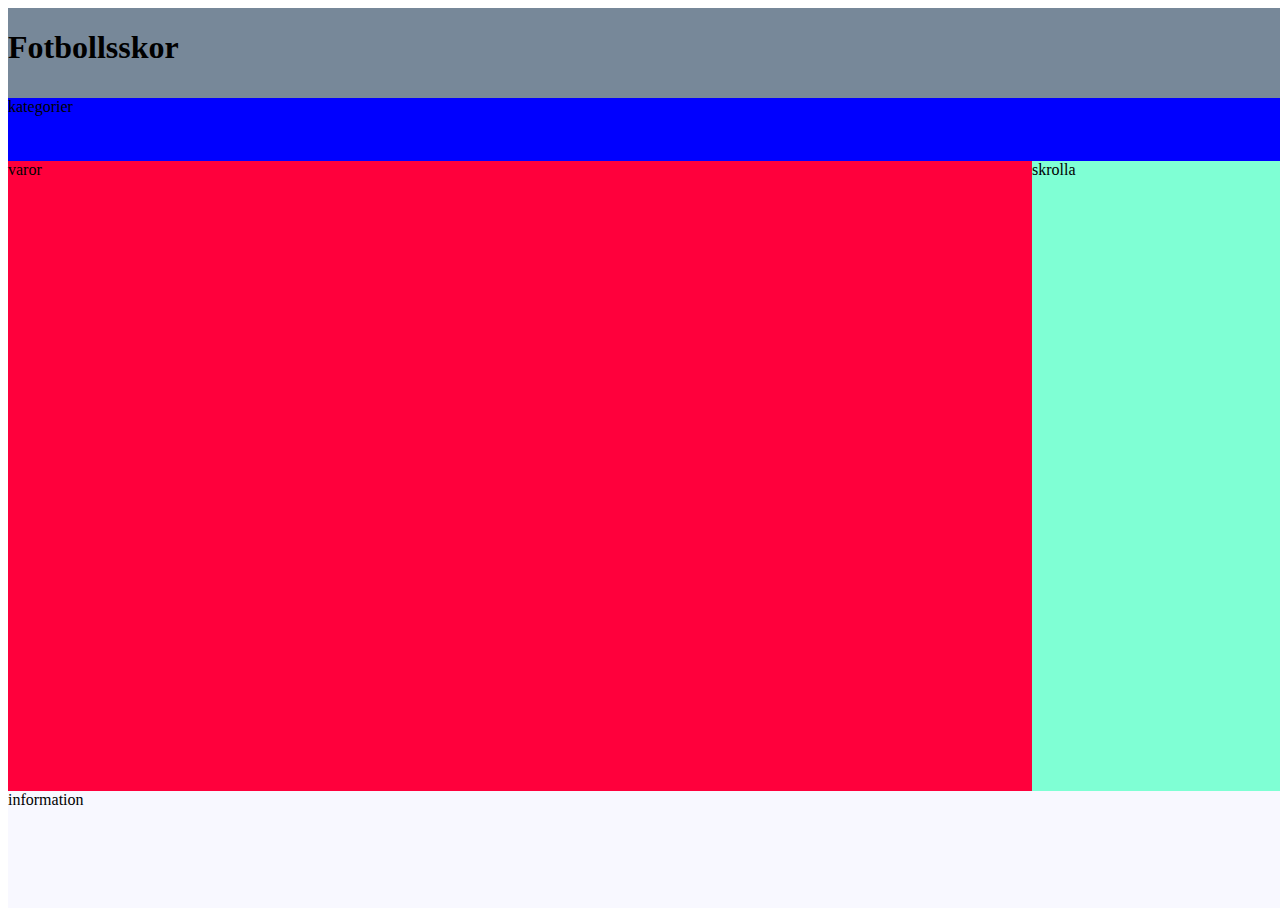
==== index.html @ 0ea6f86e "hhh" ====
<!DOCTYPE html>
<html lang="en">
<head>
    <meta charset="UTF-8">
    <meta name="viewport" content="width=device-width, initial-scale=1.0">
    <title>Document</title>
    <link rel="stylesheet" href="css/style.css">
</head>
<body>
   


<div id="wrapper">
    <header>
        <h1>Fotbollsskor</h1>
    </header>
    <nav>kategorier</nav>
    <main>varor </main>
    <aside>skrolla</aside>
    <footer>information</footer>
</div>
</body>
</html>
---- css/style.css ----
body{
  color: black;
  height: 100vh;
  width: 100vw;  
} 
#wrapper{
height: 100%;
display: grid;
grid-template-columns:20% 20% 20% 20% 20%;
grid-template-rows:10% 7% 70% 13%;

grid-template-areas:
 "he he he he he "
 "na na na na na "
 "ma ma ma ma as "
 "fo fo fo fo fo ";
}
header{
grid-area:he;
background-color: lightslategray;
}
nav{
grid-area: na;
background-color: blue;
}
aside{
grid-area: as;
background-color: aquamarine;
}
main{
grid-area: ma;
background-color: rgb(255, 0, 60);
}
footer{
grid-area: fo;
background-color: ghostwhite;
}
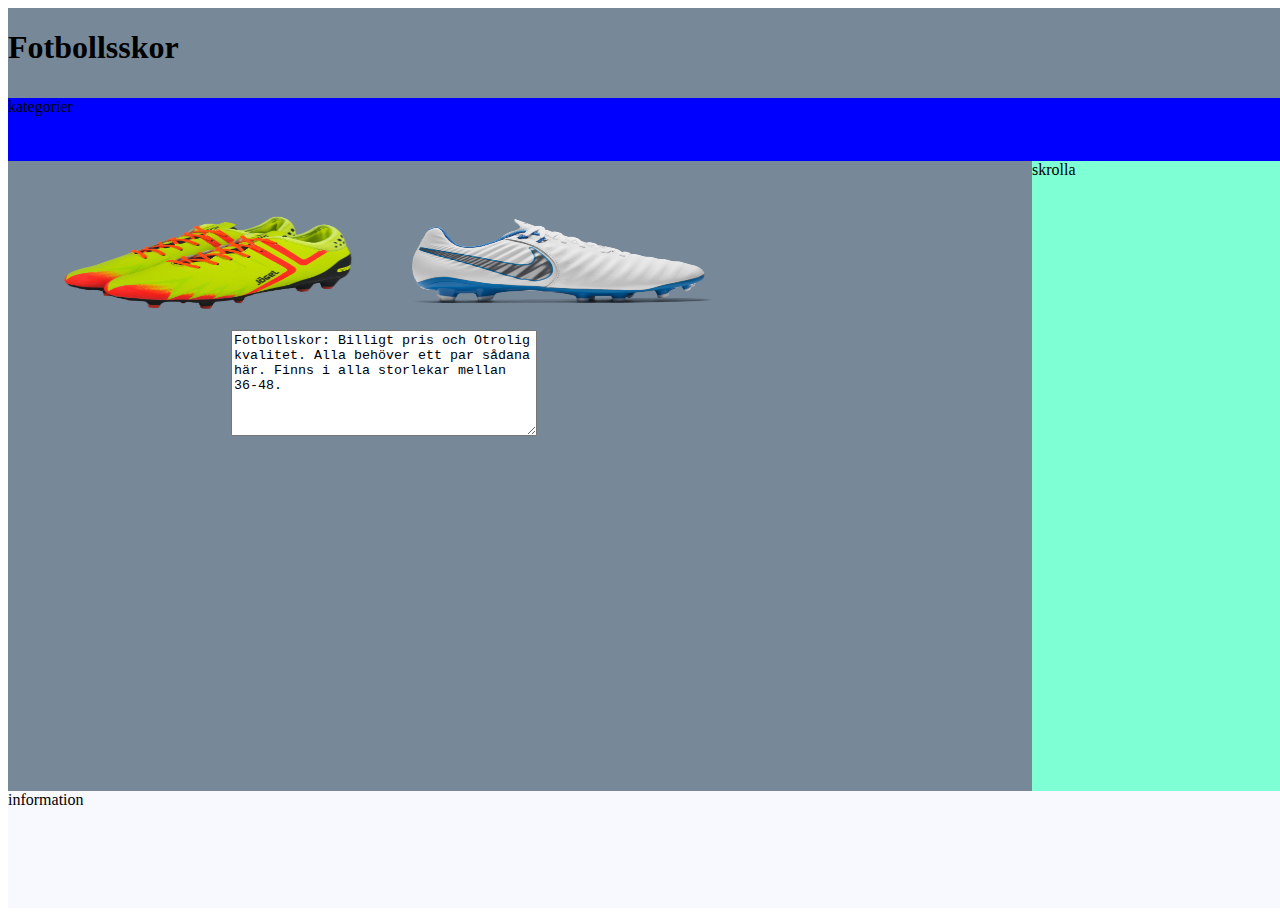
==== commit ce429dc3: "hh" ====
--- a/index.html
+++ b/index.html
@@ -15,7 +15,17 @@
         <h1>Fotbollsskor</h1>
     </header>
     <nav>kategorier</nav>
-    <main>varor </main>
+    <main>
+        <img src="Fotbollsskor 2.png" alt="fotbollskor">
+        <img src="fotbollsskor 3.png" alt="fotbollsskor2">
+     
+
+        
+        <textarea>
+Fotbollskor: Billigt pris och Otrolig kvalitet. Alla behöver ett par sådana här. Finns i alla storlekar mellan 36-48.
+        </textarea>
+
+    </main>
     <aside>skrolla</aside>
     <footer>information</footer>
 </div>
--- a/css/style.css
+++ b/css/style.css
@@ -29,7 +29,22 @@
 }
 main{
 grid-area: ma;
-background-color: rgb(255, 0, 60);
+background-color: lightslategray;
+
+    img{
+      height: 200px;
+      width: 300px;
+    margin-left: 50px;
+      margin-bottom: 75px;
+    }
+}
+textarea{
+width: 300px;
+height: 100px;
+position: relative;
+right: 485px;
+
+
 }
 footer{
 grid-area: fo;
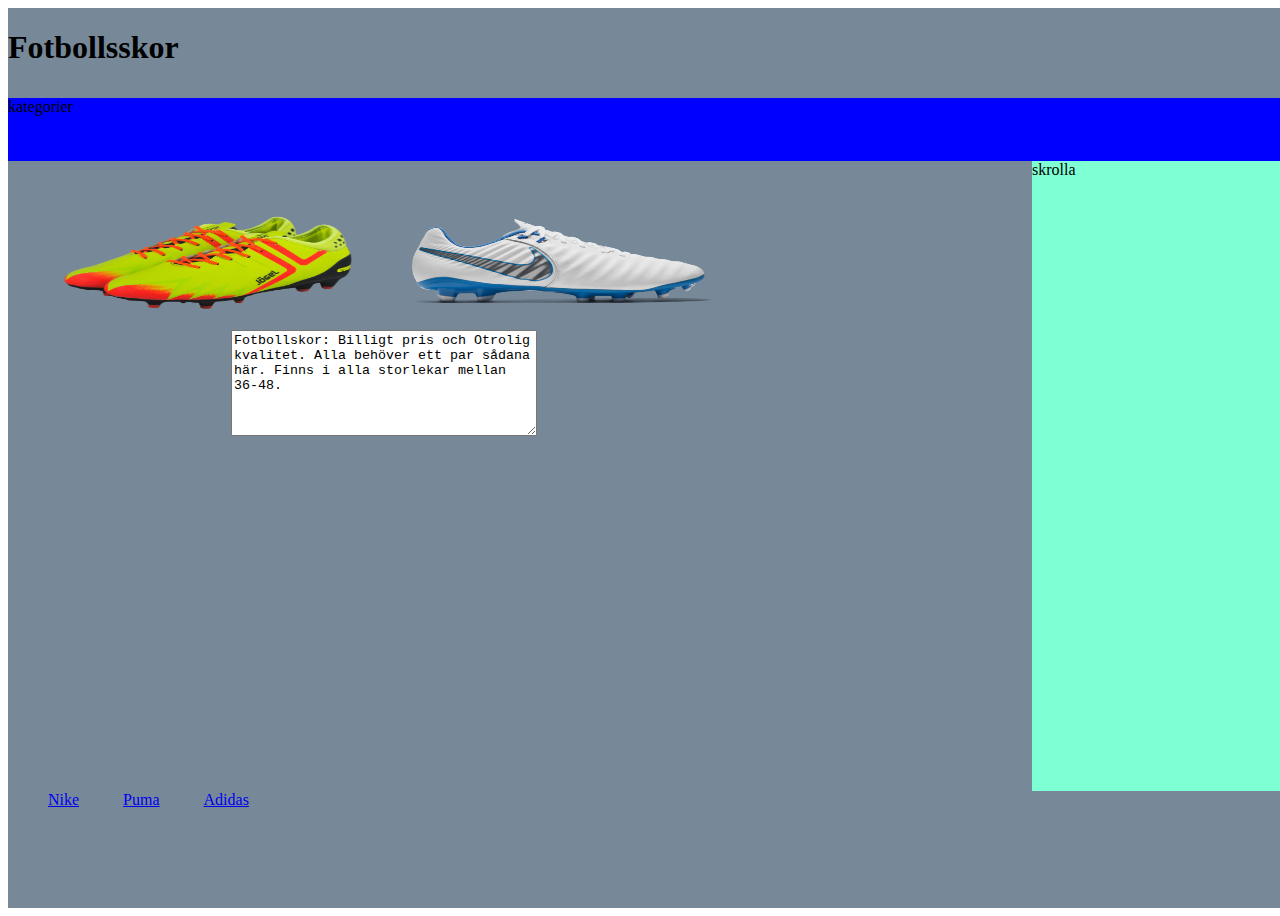
==== commit def13d16: "ggg" ====
--- a/index.html
+++ b/index.html
@@ -27,7 +27,12 @@
 
     </main>
     <aside>skrolla</aside>
-    <footer>information</footer>
+    <footer>
+        <a href="https://www.nike.com/">Nike</a>
+        <a href="https://eu.puma.com/">Puma</a>
+        <a href="https://www.adidas.se/">Adidas</a>
+
+    </footer>
 </div>
 </body>
 </html>
--- a/css/style.css
+++ b/css/style.css
@@ -48,5 +48,10 @@
 }
 footer{
 grid-area: fo;
-background-color: ghostwhite;
-} +background-color:lightslategray;
+} 
+a{
+
+ margin-left: 40px;
+  
+}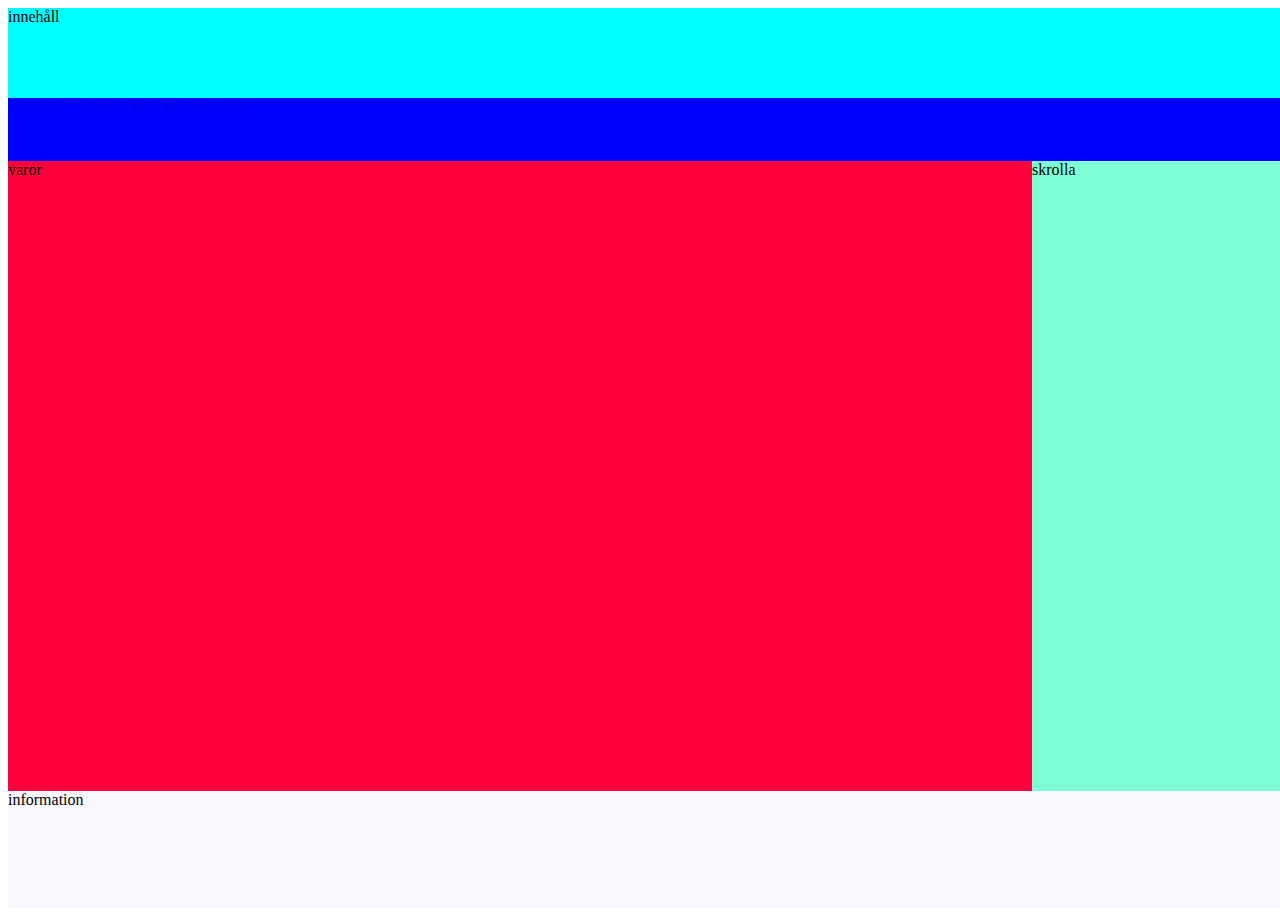
==== commit 02271cb2: "nav" ====
--- a/index.html
+++ b/index.html
@@ -4,35 +4,41 @@
     <meta charset="UTF-8">
     <meta name="viewport" content="width=device-width, initial-scale=1.0">
     <title>Document</title>
-    <link rel="stylesheet" href="css/style.css">
+    <link rel="stylesheet" href="css/style.css"> 
 </head>
 <body>
    
 
 
 <div id="wrapper">
-    <header>
-        <h1>Fotbollsskor</h1>
-    </header>
-    <nav>kategorier</nav>
-    <main>
-        <img src="Fotbollsskor 2.png" alt="fotbollskor">
-        <img src="fotbollsskor 3.png" alt="fotbollsskor2">
-     
+    <header>innehåll</header> 
+    <nav class="rubriker-container">
+       
+       
+        <a href="index.html">Grusskor</a>
+        <a href="index.html">Dobbade skor</a>         
+        <a href="index.html"> Inomhusskor</a>       
+       
+    
+       
+   
+   
 
-        
-        <textarea>
-Fotbollskor: Billigt pris och Otrolig kvalitet. Alla behöver ett par sådana här. Finns i alla storlekar mellan 36-48.
-        </textarea>
+    </nav>
 
-    </main>
+   
+    <main>varor</main>
     <aside>skrolla</aside>
-    <footer>
-        <a href="https://www.nike.com/">Nike</a>
-        <a href="https://eu.puma.com/">Puma</a>
-        <a href="https://www.adidas.se/">Adidas</a>
-
-    </footer>
+    <footer>information</footer>
 </div>
 </body>
 </html>
+
+
+
+
+
+
+
+
+
--- a/css/style.css
+++ b/css/style.css
@@ -17,7 +17,7 @@
 }
 header{
 grid-area:he;
-background-color: lightslategray;
+background-color: aqua;
 }
 nav{
 grid-area: na;
@@ -29,29 +29,36 @@
 }
 main{
 grid-area: ma;
-background-color: lightslategray;
+background-color: rgb(255, 0, 60);
+}
+footer{
+grid-area: fo;
+background-color: ghostwhite;
+}  
+.Rubrik.container {
+  
 
-    img{
-      height: 200px;
-      width: 300px;
-    margin-left: 50px;
-      margin-bottom: 75px;
-    }
-}
-textarea{
-width: 300px;
-height: 100px;
-position: relative;
-right: 485px;
+
+} 
+
+a{                                                           
+
+margin-left: 100 px;    
+
+
 
 
 }
-footer{
-grid-area: fo;
-background-color:lightslategray;
-} 
-a{
 
- margin-left: 40px;
-  
-}+
+
+
+
+
+
+
+
+
+
+
+
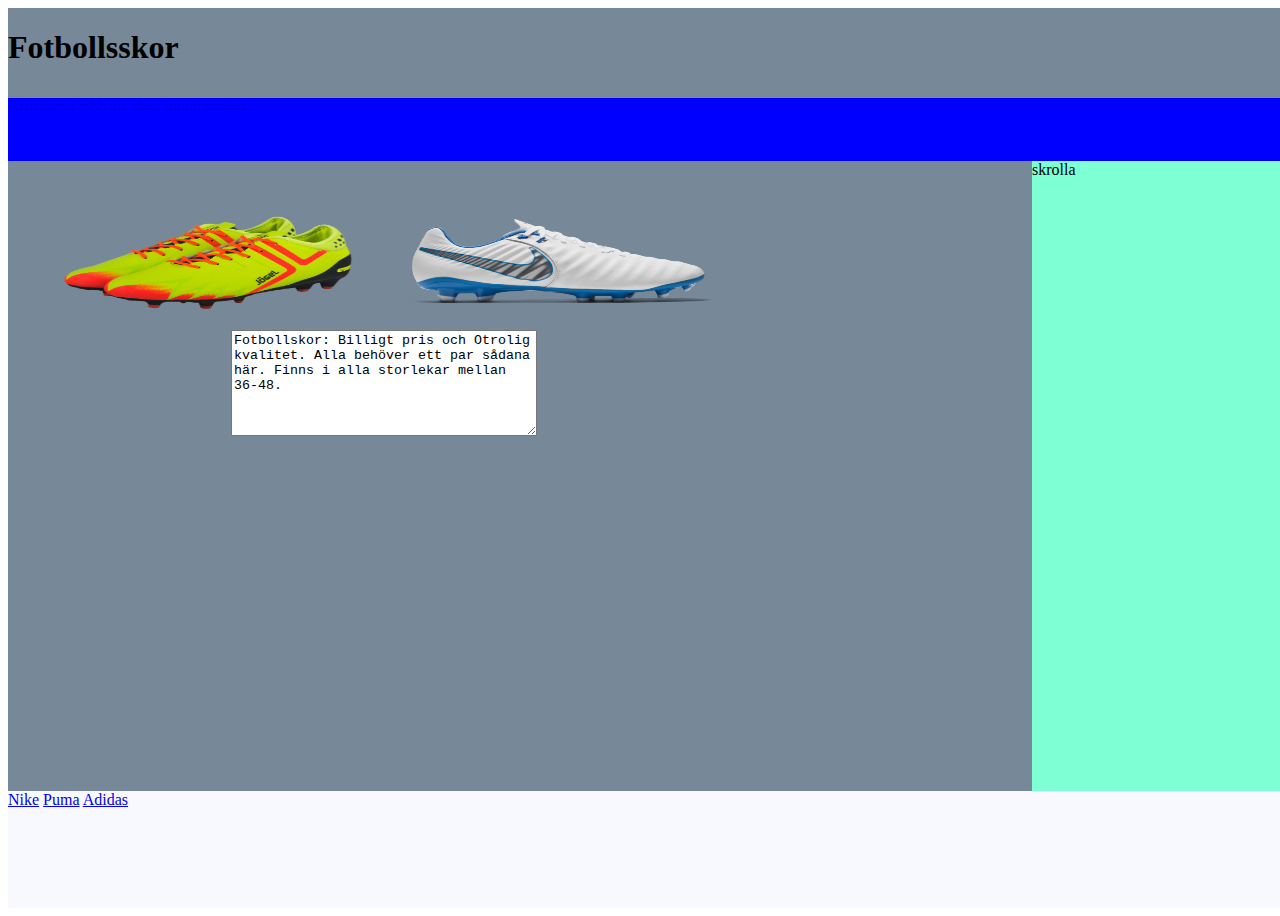
==== commit a938fccd: "Merge branch 'main' into nav" ====
--- a/index.html
+++ b/index.html
@@ -10,8 +10,11 @@
    
 
 
-<div id="wrapper">
-    <header>innehåll</header> 
+<div id="wrapper">    
+
+    <header>
+        <h1>Fotbollsskor</h1>
+    </header>
     <nav class="rubriker-container">
        
        
@@ -19,17 +22,26 @@
         <a href="index.html">Dobbade skor</a>         
         <a href="index.html"> Inomhusskor</a>       
        
-    
-       
-   
-   
 
     </nav>
+    <main>
+        <img src="Fotbollsskor 2.png" alt="fotbollskor">
+        <img src="fotbollsskor 3.png" alt="fotbollsskor2">
+     
 
-   
-    <main>varor</main>
+        
+        <textarea>
+Fotbollskor: Billigt pris och Otrolig kvalitet. Alla behöver ett par sådana här. Finns i alla storlekar mellan 36-48.
+        </textarea>
+
+    </main>
     <aside>skrolla</aside>
-    <footer>information</footer>
+    <footer>
+        <a href="https://www.nike.com/">Nike</a>
+        <a href="https://eu.puma.com/">Puma</a>
+        <a href="https://www.adidas.se/">Adidas</a>
+
+    </footer>
 </div>
 </body>
 </html>
--- a/css/style.css
+++ b/css/style.css
@@ -17,7 +17,7 @@
 }
 header{
 grid-area:he;
-background-color: aqua;
+background-color: lightslategray;
 }
 nav{
 grid-area: na;
@@ -29,7 +29,22 @@
 }
 main{
 grid-area: ma;
-background-color: rgb(255, 0, 60);
+background-color: lightslategray;
+
+    img{
+      height: 200px;
+      width: 300px;
+    margin-left: 50px;
+      margin-bottom: 75px;
+    }
+}
+textarea{
+width: 300px;
+height: 100px;
+position: relative;
+right: 485px;
+
+
 }
 footer{
 grid-area: fo;
@@ -45,20 +60,6 @@
 
 margin-left: 100 px;    
 
-
-
-
 }
 
 
-
-
-
-
-
-
-
-
-
-
-
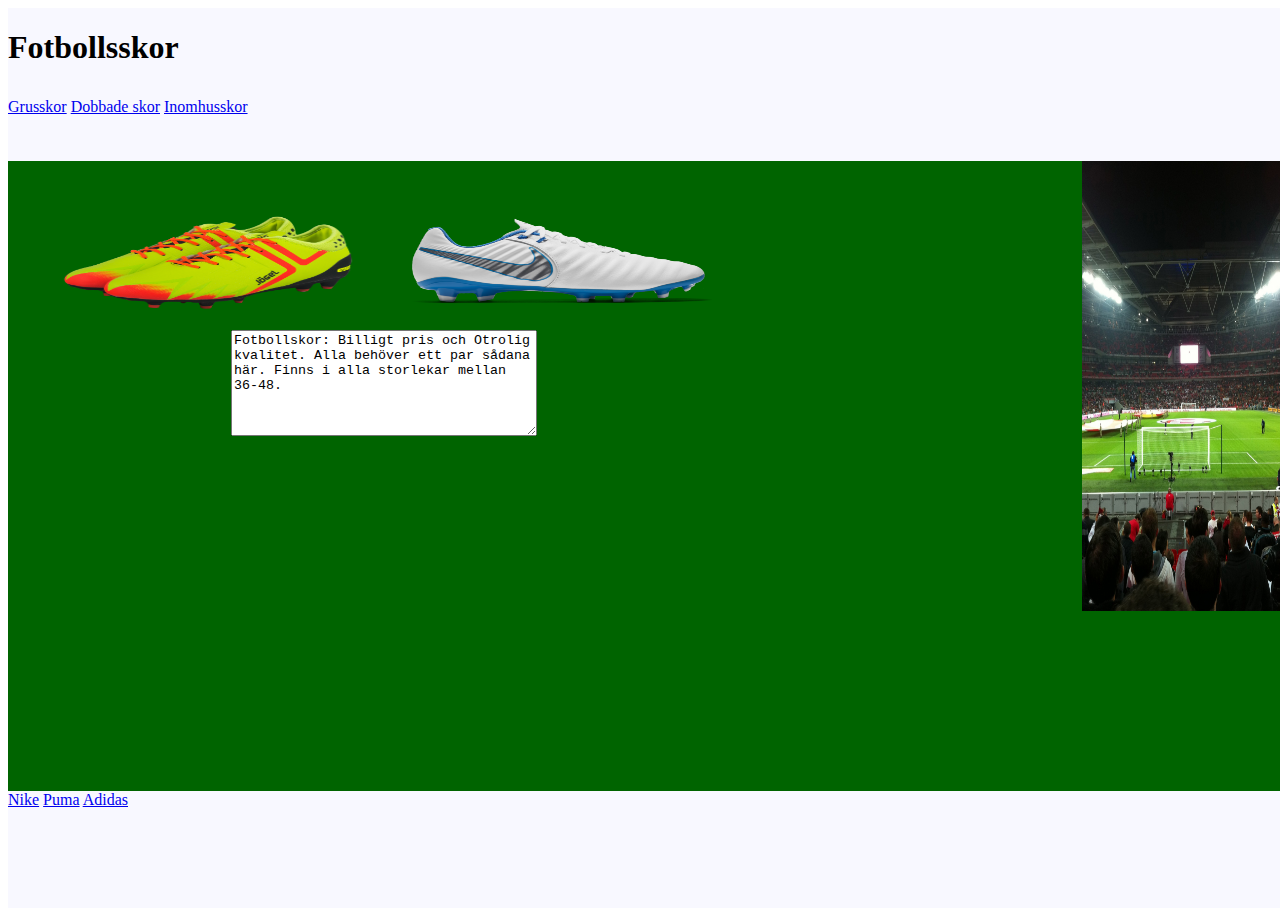
==== commit ee3536f8: "h" ====
--- a/index.html
+++ b/index.html
@@ -7,7 +7,6 @@
     <link rel="stylesheet" href="css/style.css"> 
 </head>
 <body>
-   
 
 
 <div id="wrapper">    
@@ -19,7 +18,7 @@
        
        
         <a href="index.html">Grusskor</a>
-        <a href="index.html">Dobbade skor</a>         
+        <a href="Dobbade skor.html">Dobbade skor</a>         
         <a href="index.html"> Inomhusskor</a>       
        
 
@@ -35,7 +34,9 @@
         </textarea>
 
     </main>
-    <aside>skrolla</aside>
+    <aside>
+       <img id="Fotbollsplan" src="Fotbollsplan.jpg" alt="Fotbollsplan">
+    </aside>
     <footer>
         <a href="https://www.nike.com/">Nike</a>
         <a href="https://eu.puma.com/">Puma</a>
@@ -54,3 +55,4 @@
 
 
 
+
--- a/css/style.css
+++ b/css/style.css
@@ -1,5 +1,5 @@
 body{
-  color: black;
+ 
   height: 100vh;
   width: 100vw;  
 } 
@@ -17,26 +17,27 @@
 }
 header{
 grid-area:he;
-background-color: lightslategray;
+background-color: ghostwhite;
 }
 nav{
 grid-area: na;
-background-color: blue;
+background-color: ghostwhite;
 }
 aside{
 grid-area: as;
-background-color: aquamarine;
+background-color:darkgreen;
 }
 main{
 grid-area: ma;
-background-color: lightslategray;
+background-color:darkgreen;
 
-    img{
-      height: 200px;
-      width: 300px;
-    margin-left: 50px;
-      margin-bottom: 75px;
-    }
+   
+}
+img{
+  height: 200px;
+  width: 300px;
+margin-left: 50px;
+  margin-bottom: 75px;
 }
 textarea{
 width: 300px;
@@ -48,7 +49,7 @@
 }
 footer{
 grid-area: fo;
-background-color: ghostwhite;
+background-color:ghostwhite;
 }  
 .Rubrik.container {
   
@@ -62,4 +63,31 @@
 
 }
 
+#Fotbollsplan{
 
+  height: 450px;
+  width: 204px;
+}
+
+
+/* ------------dobbar------------- */
+
+.dubbar{
+  height:   150px;
+  width: 180px;
+  margin-top: 50px;
+ 
+
+}
+#textBox {
+  width: 300px;
+  height: 100px;
+  border: 1px solid black;
+  padding: 10px;
+  margin-left: 90px;
+
+}
+
+
+/*--------------Inomhusskor-----------*/
+
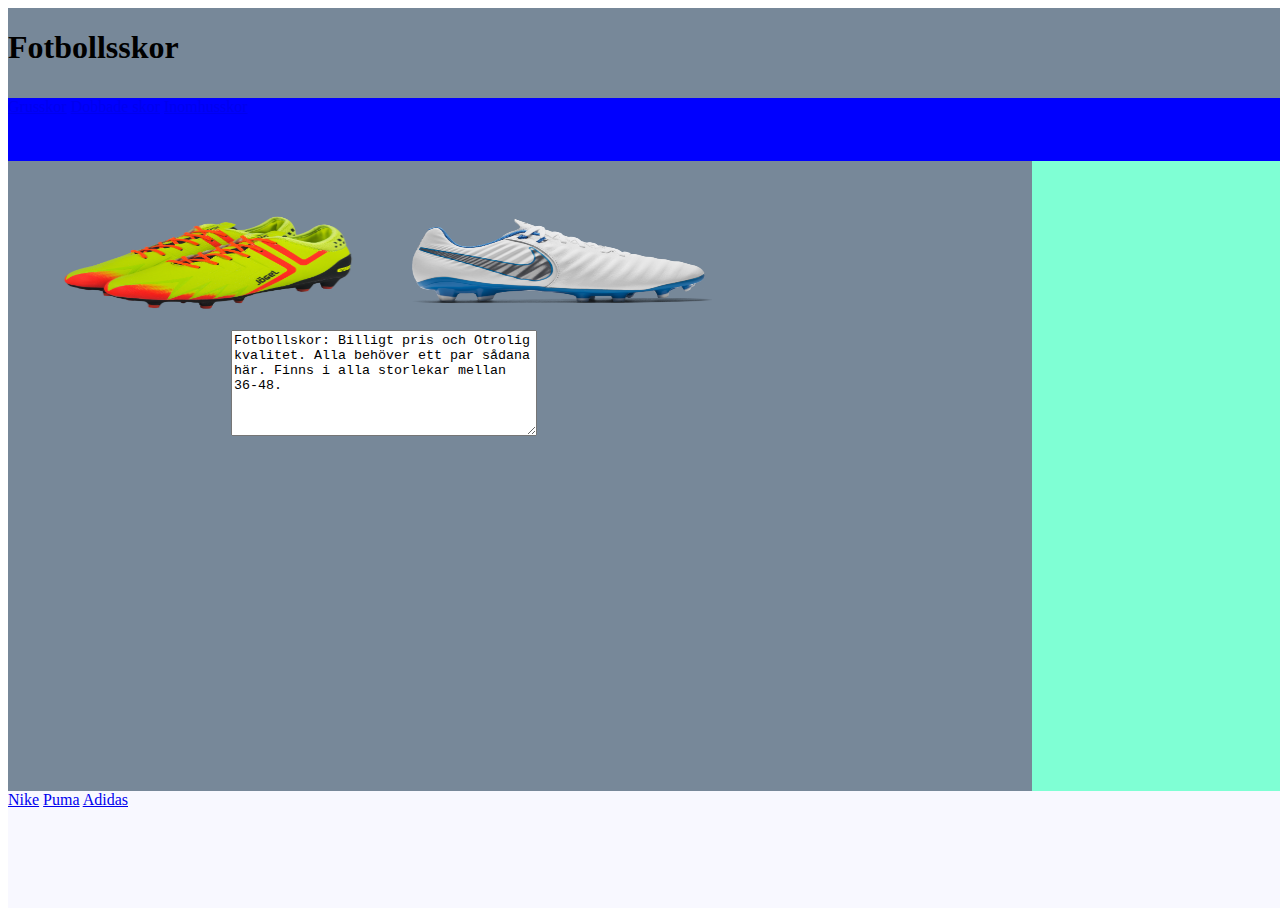
==== commit 5c5624aa: "skor" ====
--- a/index.html
+++ b/index.html
@@ -7,6 +7,7 @@
     <link rel="stylesheet" href="css/style.css"> 
 </head>
 <body>
+   
 
 
 <div id="wrapper">    
@@ -17,9 +18,9 @@
     <nav class="rubriker-container">
        
        
-        <a href="index.html">Grusskor</a>
+        <a href="Grusskor.html">Grusskor</a> 
         <a href="Dobbade skor.html">Dobbade skor</a>         
-        <a href="index.html"> Inomhusskor</a>       
+        <a href="inomhusskor.html"> Inomhusskor</a>     
        
 
     </nav>
@@ -34,9 +35,7 @@
         </textarea>
 
     </main>
-    <aside>
-       <img id="Fotbollsplan" src="Fotbollsplan.jpg" alt="Fotbollsplan">
-    </aside>
+    <aside></aside>
     <footer>
         <a href="https://www.nike.com/">Nike</a>
         <a href="https://eu.puma.com/">Puma</a>
@@ -55,4 +54,3 @@
 
 
 
-
--- a/css/style.css
+++ b/css/style.css
@@ -1,5 +1,5 @@
 body{
- 
+  color: black;
   height: 100vh;
   width: 100vw;  
 } 
@@ -17,27 +17,26 @@
 }
 header{
 grid-area:he;
-background-color: ghostwhite;
+background-color: lightslategray;
 }
 nav{
 grid-area: na;
-background-color: ghostwhite;
+background-color: blue;
 }
 aside{
 grid-area: as;
-background-color:darkgreen;
+background-color: aquamarine;
 }
 main{
 grid-area: ma;
-background-color:darkgreen;
+background-color: lightslategray;
 
-   
-}
-img{
-  height: 200px;
-  width: 300px;
-margin-left: 50px;
-  margin-bottom: 75px;
+    img{
+      height: 200px;
+      width: 300px;
+    margin-left: 50px;
+      margin-bottom: 75px;
+    }
 }
 textarea{
 width: 300px;
@@ -49,7 +48,7 @@
 }
 footer{
 grid-area: fo;
-background-color:ghostwhite;
+background-color: ghostwhite;
 }  
 .Rubrik.container {
   
@@ -63,31 +62,5 @@
 
 }
 
-#Fotbollsplan{
 
-  height: 450px;
-  width: 204px;
-}
-
-
-/* ------------dobbar------------- */
-
-.dubbar{
-  height:   150px;
-  width: 180px;
-  margin-top: 50px;
- 
-
-}
-#textBox {
-  width: 300px;
-  height: 100px;
-  border: 1px solid black;
-  padding: 10px;
-  margin-left: 90px;
-
-}
-
-
-/*--------------Inomhusskor-----------*/
-
+/*-----------grusskor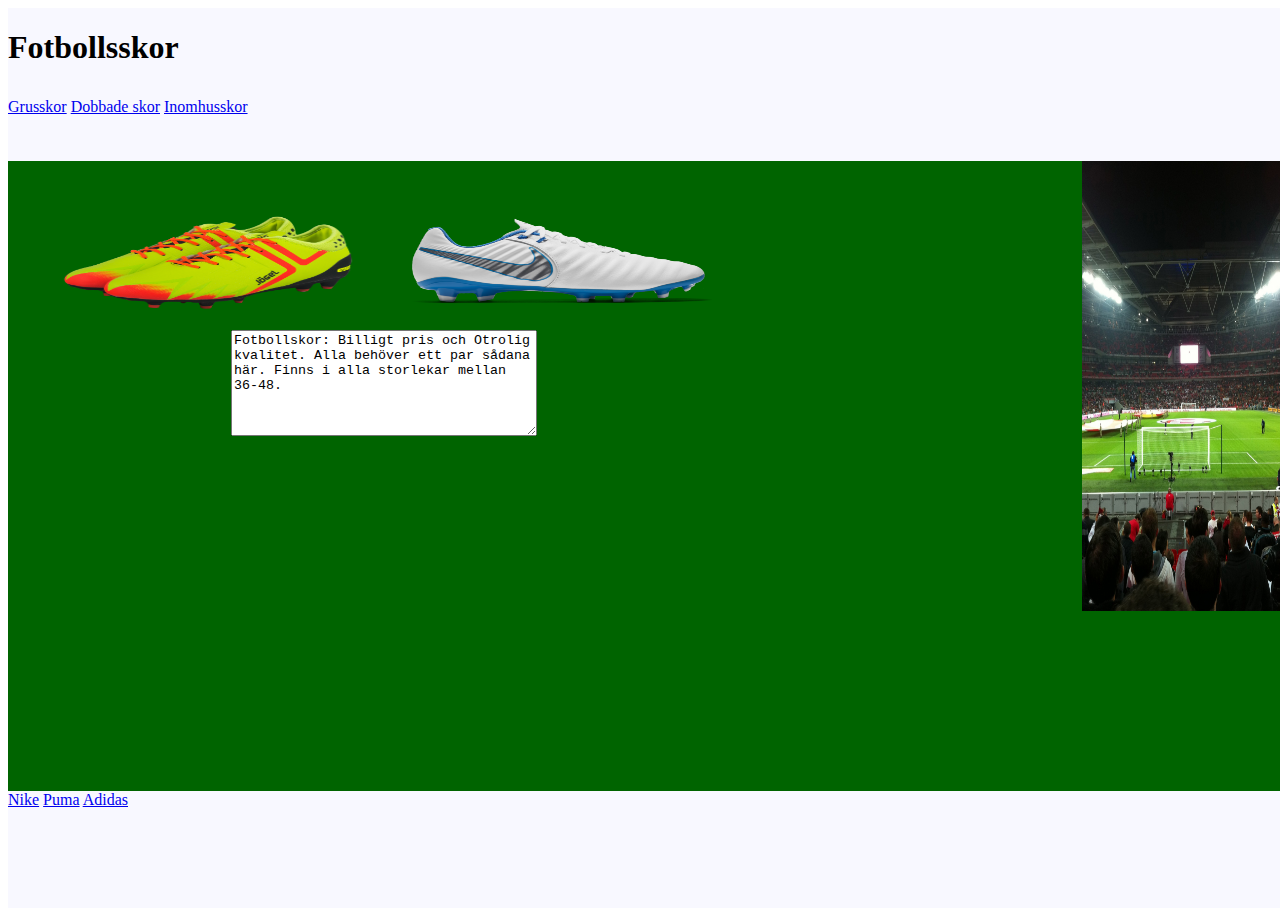
==== commit 7c839726: "Merge pull request #8 from Hampus1111/Grusskor" ====
--- a/index.html
+++ b/index.html
@@ -7,7 +7,6 @@
     <link rel="stylesheet" href="css/style.css"> 
 </head>
 <body>
-   
 
 
 <div id="wrapper">    
@@ -21,6 +20,7 @@
         <a href="Grusskor.html">Grusskor</a> 
         <a href="Dobbade skor.html">Dobbade skor</a>         
         <a href="inomhusskor.html"> Inomhusskor</a>     
+
        
 
     </nav>
@@ -35,7 +35,11 @@
         </textarea>
 
     </main>
-    <aside></aside>
+
+    <aside>
+       <img id="Fotbollsplan" src="Fotbollsplan.jpg" alt="Fotbollsplan">
+    </aside>
+
     <footer>
         <a href="https://www.nike.com/">Nike</a>
         <a href="https://eu.puma.com/">Puma</a>
@@ -54,3 +58,4 @@
 
 
 
+
--- a/css/style.css
+++ b/css/style.css
@@ -1,5 +1,5 @@
 body{
-  color: black;
+ 
   height: 100vh;
   width: 100vw;  
 } 
@@ -17,26 +17,27 @@
 }
 header{
 grid-area:he;
-background-color: lightslategray;
+background-color: ghostwhite;
 }
 nav{
 grid-area: na;
-background-color: blue;
+background-color: ghostwhite;
 }
 aside{
 grid-area: as;
-background-color: aquamarine;
+background-color:darkgreen;
 }
 main{
 grid-area: ma;
-background-color: lightslategray;
+background-color:darkgreen;
 
-    img{
-      height: 200px;
-      width: 300px;
-    margin-left: 50px;
-      margin-bottom: 75px;
-    }
+   
+}
+img{
+  height: 200px;
+  width: 300px;
+margin-left: 50px;
+  margin-bottom: 75px;
 }
 textarea{
 width: 300px;
@@ -48,7 +49,7 @@
 }
 footer{
 grid-area: fo;
-background-color: ghostwhite;
+background-color:ghostwhite;
 }  
 .Rubrik.container {
   
@@ -62,5 +63,32 @@
 
 }
 
+#Fotbollsplan{
+
+  height: 450px;
+  width: 204px;
+}
+
+
+/* ------------dobbar------------- */
+
+.dubbar{
+  height:   150px;
+  width: 180px;
+  margin-top: 50px;
+ 
+
+}
+#textBox {
+  width: 300px;
+  height: 100px;
+  border: 1px solid black;
+  padding: 10px;
+  margin-left: 90px;
+
+}
+
+
+/*--------------Inomhusskor-----------*/
 
 /*-----------grusskor